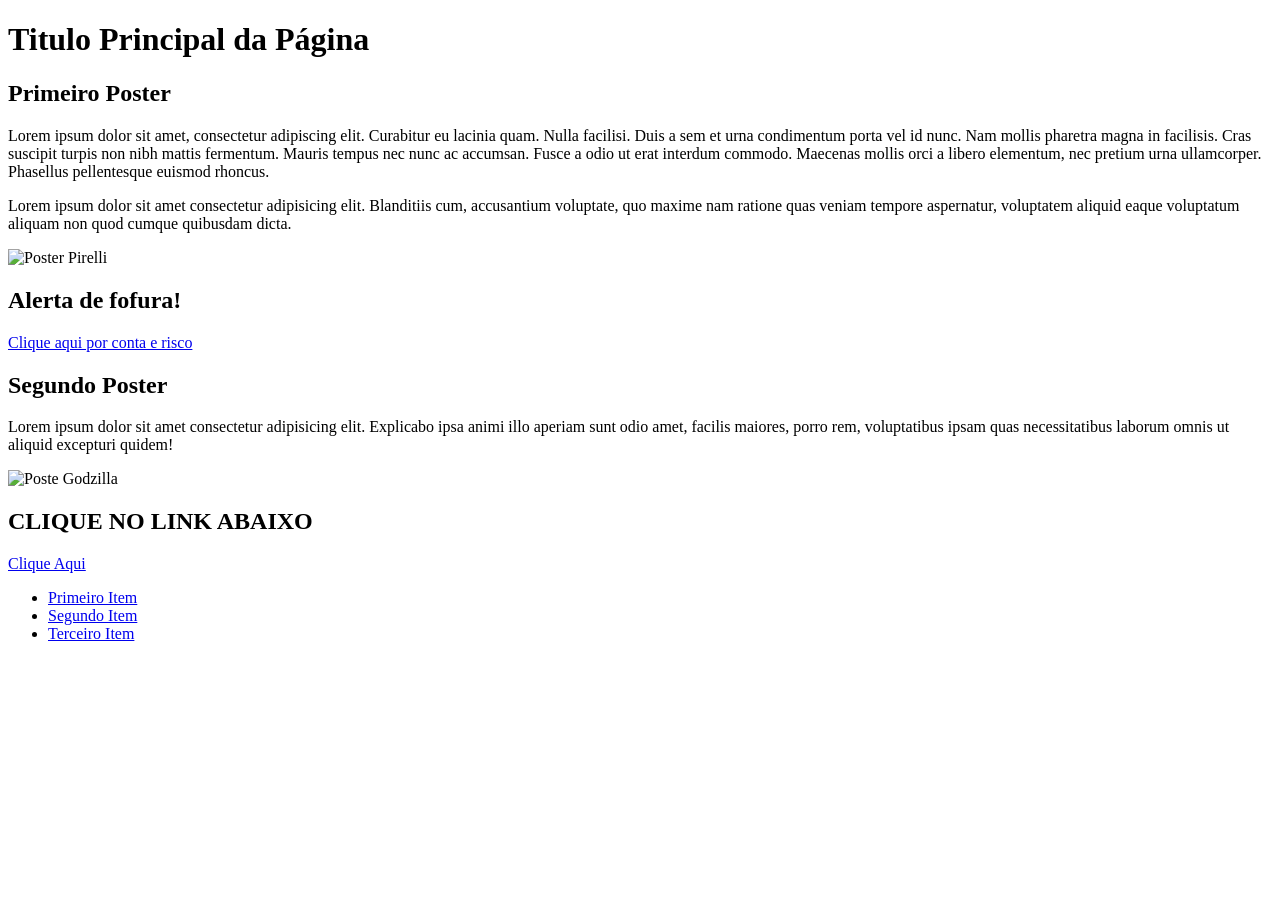
==== Index.html @ ca61f639 "Add files via upload" ====
<!DOCTYPE html>
<html lang="pt-br">
<head>
    <meta charset="UTF-8">
    <meta name="viewport" content="width=device-width, initial-scale=1.0">
    <title>Document</title>
</head>
<body>
    <h1>Titulo Principal da Página</h1>
    <h2>Primeiro Poster</h2>
    <p>Lorem ipsum dolor sit amet, consectetur adipiscing elit. Curabitur eu lacinia quam. Nulla facilisi. Duis a sem et urna condimentum porta vel id nunc. Nam mollis pharetra magna in facilisis. Cras suscipit turpis non nibh mattis fermentum. Mauris tempus nec nunc ac accumsan. Fusce a odio ut erat interdum commodo. Maecenas mollis orci a libero elementum, nec pretium urna ullamcorper. Phasellus pellentesque euismod rhoncus.</p>
    <p>Lorem ipsum dolor sit amet consectetur adipisicing elit. Blanditiis cum, accusantium voluptate, quo maxime nam ratione quas veniam tempore aspernatur, voluptatem aliquid eaque voluptatum aliquam non quod cumque quibusdam dicta.</p>
    <img src="Imagens/03-marchio-pirelli-armando-testa.jpg" alt="Poster Pirelli" >
    <h2>Alerta de fofura!</h2>
    <a href="https://media.tenor.com/lfDATg4Bhc0AAAAM/happy-cat.gif.html"> Clique aqui por conta e risco</a>

    <h2>Segundo Poster</h2>
    <p>Lorem ipsum dolor sit amet consectetur adipisicing elit. Explicabo ipsa animi illo aperiam sunt odio amet, facilis maiores, porro rem, voluptatibus ipsam quas necessitatibus laborum omnis ut aliquid excepturi quidem!</p>
    <img src="Imagens/520007.jpg" alt="Poste Godzilla" >
    <h2>CLIQUE NO LINK ABAIXO</h2>
    <a href= "https://media.tenor.com/2roX3uxz_68AAAAM/cat-space.gif.html"> Clique Aqui</a>

    <ul>
        <li> <a href= "https://media.tenor.com/2roX3uxz_68AAAAM/cat-space.gif.html"> Primeiro Item </a></li>
        <li><a href= "https://media.tenor.com/lfDATg4Bhc0AAAAM/happy-cat.gif.html"> Segundo Item </a></li>
        <li><a href= "https://www.google.com/?zx=1787617772979.html"> Terceiro Item </a></li>
    </ul>
</body>
</html>
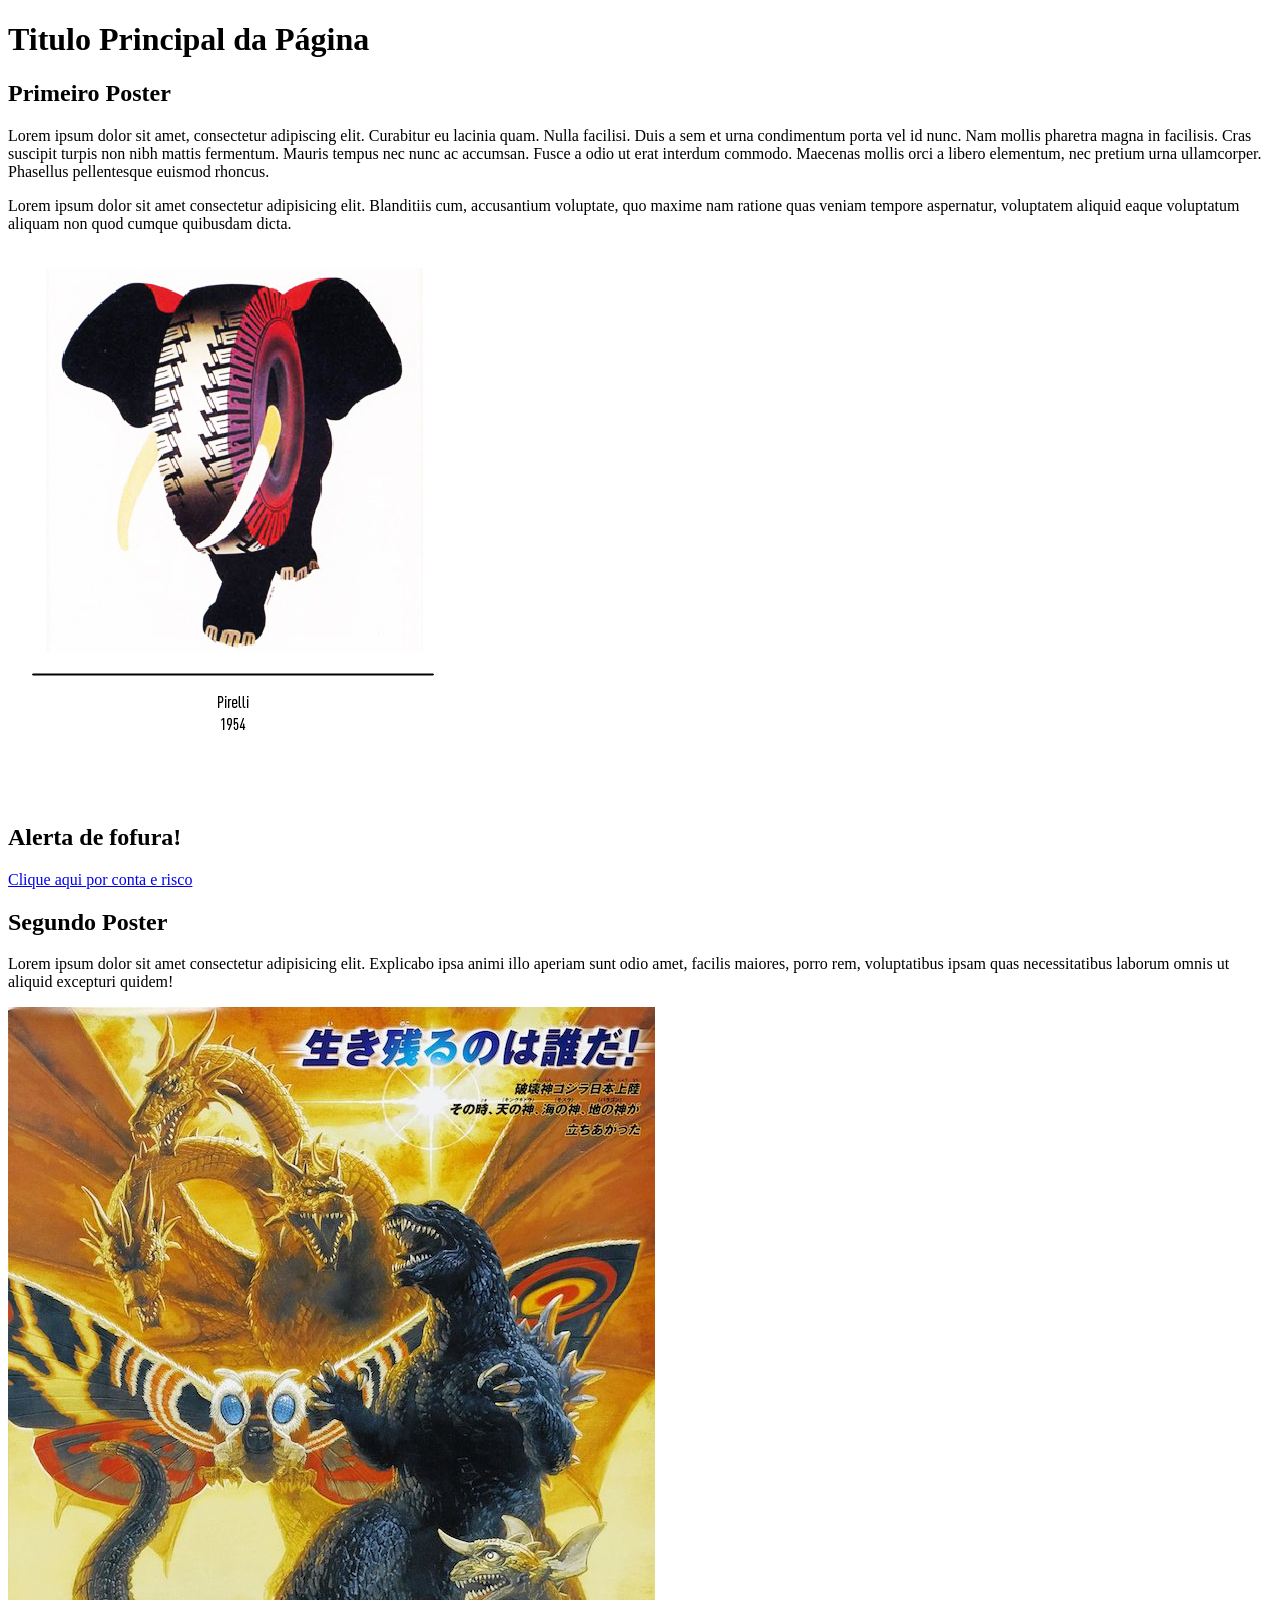
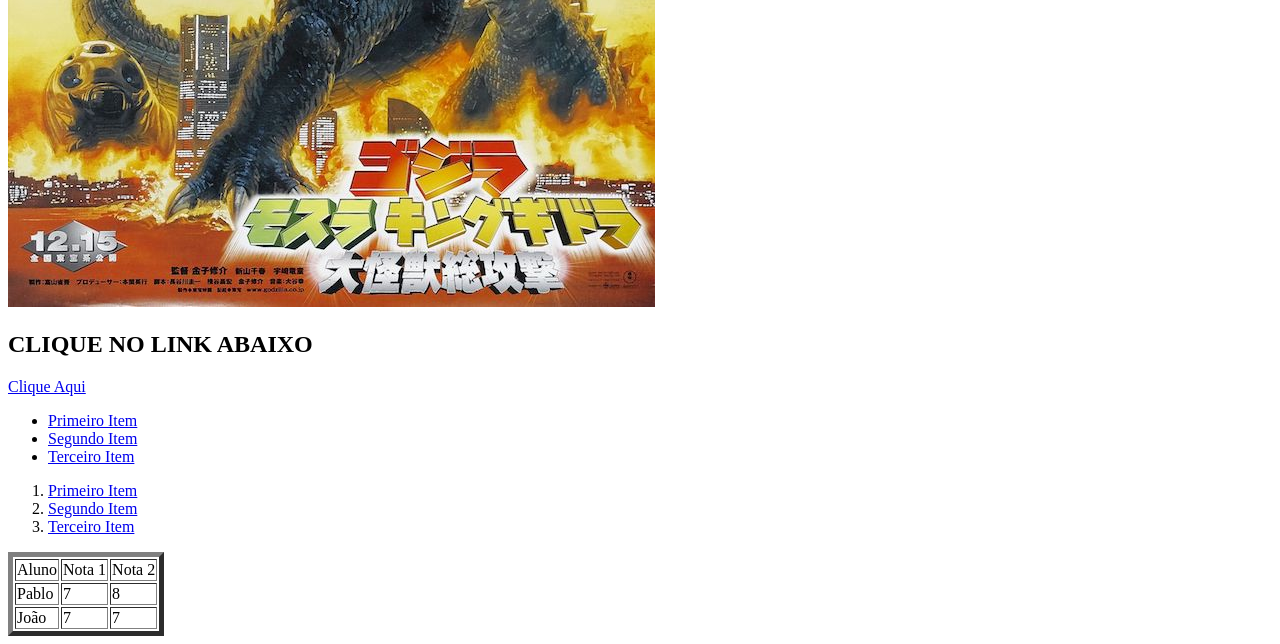
==== commit 2c6c0e03: "Update Index.html" ====
--- a/Index.html
+++ b/Index.html
@@ -10,7 +10,7 @@
     <h2>Primeiro Poster</h2>
     <p>Lorem ipsum dolor sit amet, consectetur adipiscing elit. Curabitur eu lacinia quam. Nulla facilisi. Duis a sem et urna condimentum porta vel id nunc. Nam mollis pharetra magna in facilisis. Cras suscipit turpis non nibh mattis fermentum. Mauris tempus nec nunc ac accumsan. Fusce a odio ut erat interdum commodo. Maecenas mollis orci a libero elementum, nec pretium urna ullamcorper. Phasellus pellentesque euismod rhoncus.</p>
     <p>Lorem ipsum dolor sit amet consectetur adipisicing elit. Blanditiis cum, accusantium voluptate, quo maxime nam ratione quas veniam tempore aspernatur, voluptatem aliquid eaque voluptatum aliquam non quod cumque quibusdam dicta.</p>
-    <img src="Imagens/03-marchio-pirelli-armando-testa.jpg" alt="Poster Pirelli" >
+    <a href= "https://media.tenor.com/2roX3uxz_68AAAAM/cat-space.gif"> <img src="Imagens/03-marchio-pirelli-armando-testa.jpg" alt="Poster Pirelli" > </a>
     <h2>Alerta de fofura!</h2>
     <a href="https://media.tenor.com/lfDATg4Bhc0AAAAM/happy-cat.gif.html"> Clique aqui por conta e risco</a>
 
@@ -25,5 +25,29 @@
         <li><a href= "https://media.tenor.com/lfDATg4Bhc0AAAAM/happy-cat.gif.html"> Segundo Item </a></li>
         <li><a href= "https://www.google.com/?zx=1787617772979.html"> Terceiro Item </a></li>
     </ul>
+
+    <ol>
+        <li> <a href= "https://media.tenor.com/2roX3uxz_68AAAAM/cat-space.gif"> Primeiro Item </a></li>
+        <li><a href= "https://media.tenor.com/lfDATg4Bhc0AAAAM/happy-cat.gif.html"> Segundo Item </a></li>
+        <li><a href= "https://www.google.com/?zx=1787617772979.html"> Terceiro Item </a></li>
+    </ol>
+    <table border="5">
+        <tr>
+            <td>Aluno</td>
+            <td>Nota 1</td>
+            <td>Nota 2</td>
+        </tr>
+        <tr>
+            <td>Pablo</td>
+            <td>7</td>
+            <td>8</td>
+        </tr>
+        <tr>
+            <td>João</td>
+            <td>7</td>
+            <td>7</td>
+        </tr>
+    </table>
+
 </body>
-</html>+</html>
